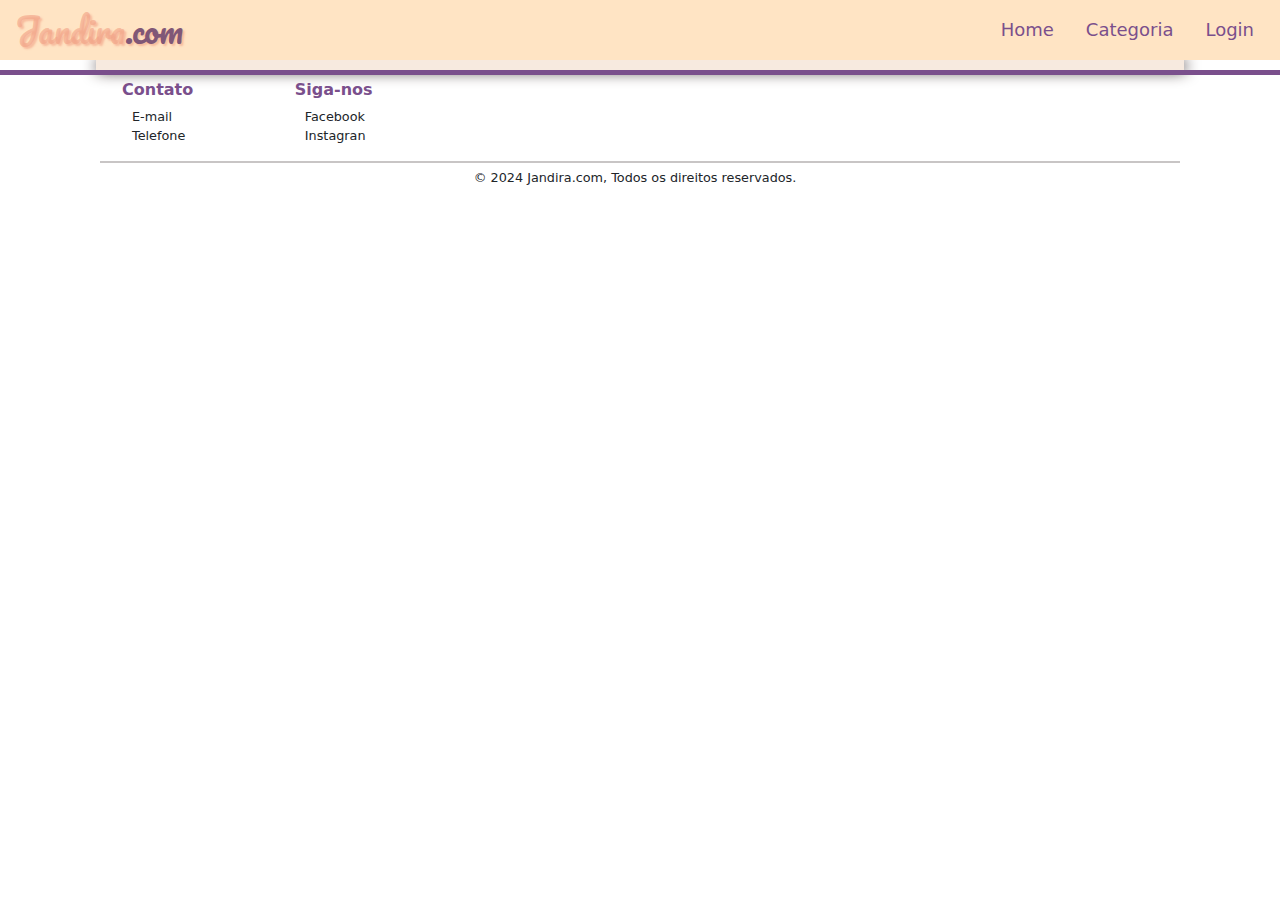
==== categoria.html @ 3a5e6fa8 "pagina Home" ====
<!DOCTYPE html>
<html lang="pt-br">
<head>
    <meta charset="UTF-8">
    <meta name="viewport" content="width=device-width, initial-scale=1.0">
    <title>Categorias</title>
    <link rel="stylesheet" href="reset.css">
    <link rel="stylesheet" href="style.css">
    <link href="https://cdn.jsdelivr.net/npm/bootstrap@5.3.3/dist/css/bootstrap.min.css" rel="stylesheet" integrity="sha384-QWTKZyjpPEjISv5WaRU9OFeRpok6YctnYmDr5pNlyT2bRjXh0JMhjY6hW+ALEwIH" crossorigin="anonymous">
</head>
<body>
    <header class="cabecalho">
        <p id="logo"><span>Jandira</span>.com</p>
        <ul class="nav justify-content-end menu">
            <li class="nav-item">
              <a class="nav-link active" aria-current="page" href="./index.html">Home</a>
            </li>
            <li class="nav-item">
              <a class="nav-link" href="#">Categoria</a>
            </li>
            <li class="nav-item">
              <a class="nav-link" href="#">Login</a>
            </li>
          </ul>
    </header>
    <main class="corpo">
        <section>
            
        </section>
    </main>
    <footer class="rodape">
      <div class="info">
        <div>
          <h6>Contato</h6>
          <p>E-mail</p>
          <p>Telefone</p>
        </div>
        <div>
          <h6>Siga-nos</h6>
          <p>Facebook</p>
          <p>Instagran</p>
        </div>
      </div>
      <hr>
      <p class="copy">&copy; 2024 Jandira.com, Todos os direitos reservados.</p>
    </footer>
    <script src="https://cdn.jsdelivr.net/npm/bootstrap@5.3.3/dist/js/bootstrap.bundle.min.js" integrity="sha384-YvpcrYf0tY3lHB60NNkmXc5s9fDVZLESaAA55NDzOxhy9GkcIdslK1eN7N6jIeHz" crossorigin="anonymous"></script>
</body>
</html>
---- style.css ----
@import url('https://fonts.googleapis.com/css2?family=Pacifico&display=swap');

.cabecalho {
    width: 100%;
    display: flex;
    justify-content: space-between;
    align-items: center;
    padding: 0 10px;
    position: fixed;
    top: 0;
    background-color: bisque;
    z-index: 100;
}

#logo {
    font-family: "Pacifico", cursive;
    font-size: 25pt;
    margin: 0;
    padding: 5px;
    color: rgb(128, 87, 119);
    text-shadow: 2px 2px 2px #f2a488a2;
}

#logo span {
    color: #f2a488a4;
}

.menu a{
    font-weight: 500;
    font-size: large;
    color: #7A4F8C;
}

.menu a:hover {
    font-size: 15pt;
    color: #8d5aa3;
    text-shadow: 0.1rem 0.1rem 20px #58366681;
}

.corpo {
    max-width: 85%;
    margin: 60px auto 0 auto;
    background-color: #f1dbc793;
    box-shadow: 1px 1px 15px #251717;
    padding-top: 10px;
}

.C-img img {
    margin: auto;
}

/* .produtos {
    background-color: bisque;
    padding: 25px 0;
    display: grid;
    grid-template-columns: 2fr 2fr 2fr 2fr 2fr;
    grid-template-rows: auto; 
    column-gap: 15px;
    row-gap: 15px;
} */

.produtos {
    margin-top: 20px;
    padding: 20px;
    display: flex;
    flex-wrap: wrap;
    justify-content: center;
    gap: 20px;
}

.rodape {
    margin: 0 auto;
    padding: 5px;
    display: flex;
    flex-direction: column;
    align-items: center;
    justify-content: center;
    border-top: 5px solid #7A4F8C;
}

.rodape p {
    padding-right: 15px;
    margin: 0;
    font-size: 0.8rem;
}

.rodape hr {
    border: 1px solid #251717; 
    width: 85%;
    margin: 15px 0 0 0;
}

.copy {
    text-align: center;
    padding: 5px;
}

.info {
    width: 80%;
    display: flex;
    flex-direction: row;
    justify-content: flex-start;
    gap: 10%;
}

.info h6 {
    color: #7A4F8C;
    font-weight: 400;
    position: relative;
    right: 10px;
    font-weight: 700;
}
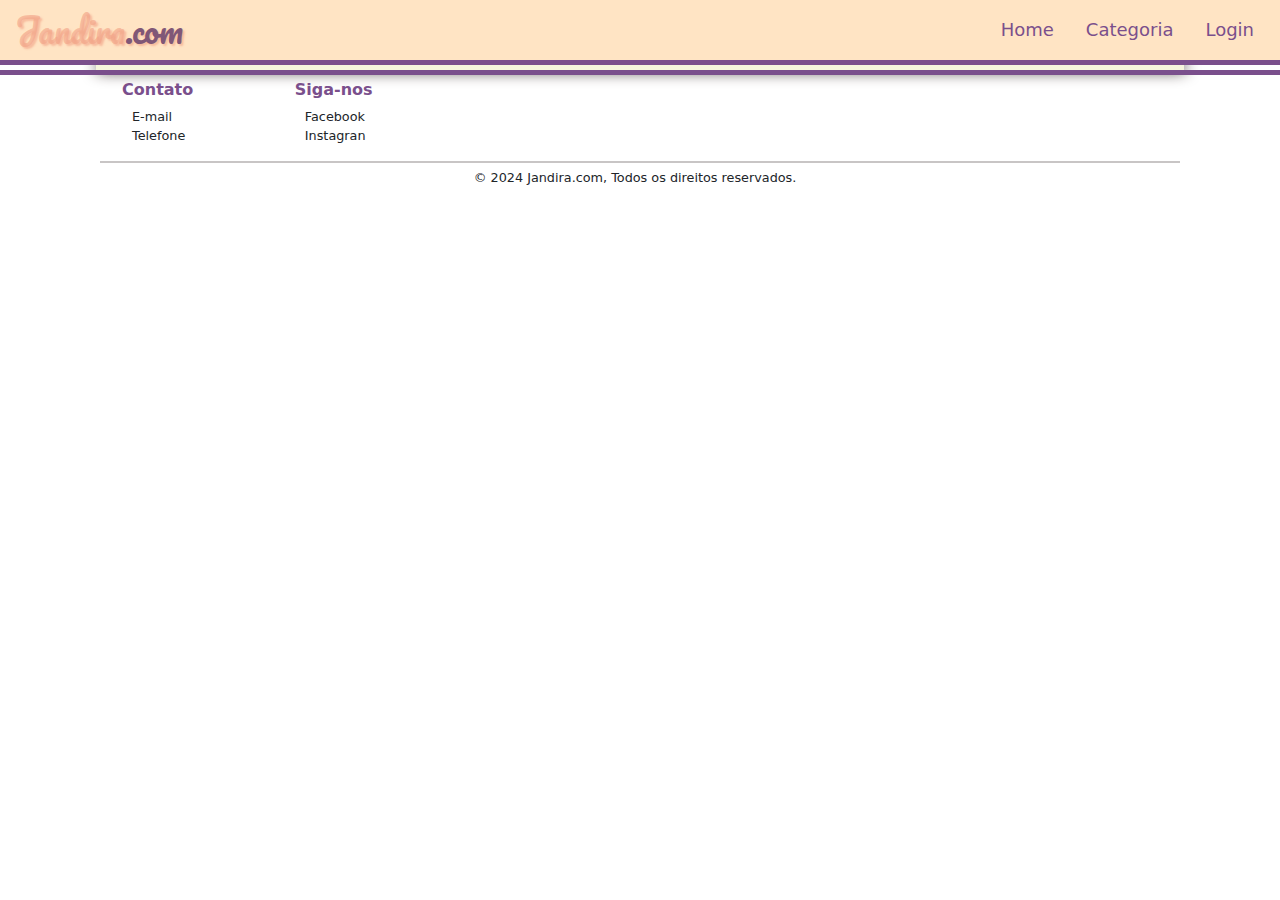
==== commit e45c56de: "." ====
--- a/categoria.html
+++ b/categoria.html
@@ -24,8 +24,8 @@
           </ul>
     </header>
     <main class="corpo">
-        <section>
-            
+        <section class="filtro">
+          
         </section>
     </main>
     <footer class="rodape">
--- a/style.css
+++ b/style.css
@@ -10,6 +10,7 @@
     top: 0;
     background-color: bisque;
     z-index: 100;
+    border-bottom: 5px solid #7A4F8C ;
 }
 
 #logo {
@@ -40,7 +41,7 @@
 .corpo {
     max-width: 85%;
     margin: 60px auto 0 auto;
-    background-color: #f1dbc793;
+    background-color: #f5f5dc;
     box-shadow: 1px 1px 15px #251717;
     padding-top: 10px;
 }
